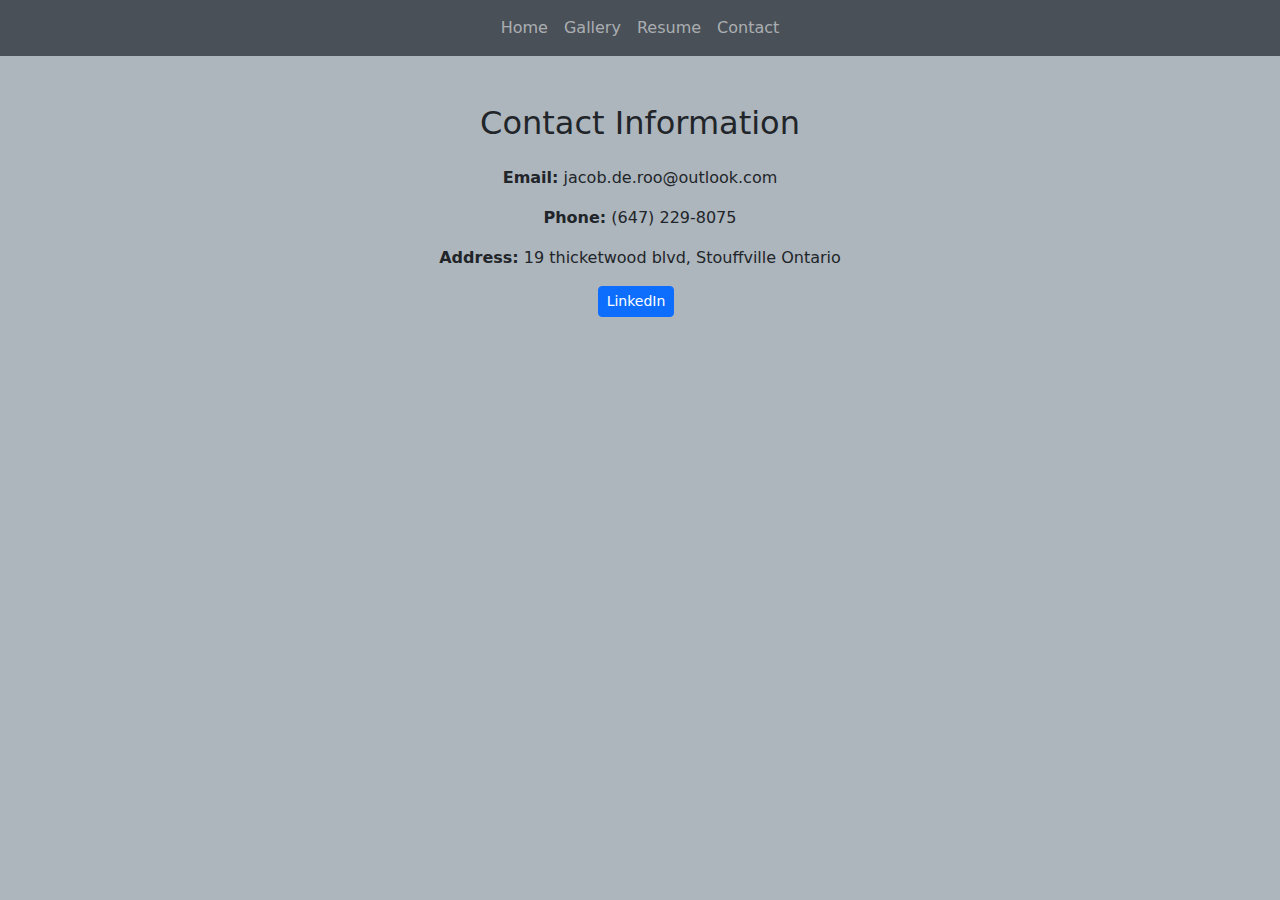
==== Contact.html @ db1791e1 "created assignment 2 repository and copied over all the files" ====
<!DOCTYPE html>
<html lang="en">
<head>
    <meta charset="UTF-8">
    <meta name="viewport" content="width=device-width, initial-scale=1.0">
    <title>Jacobs Portfolio</title>
    <link rel="stylesheet" href="bootstrap/css/bootstrap.min.css">
    <link rel="stylesheet" href="css/Index.css">
    <link rel="stylesheet" href="css/Contact.css">
</head>
<body>
       <!--nav bar-->
       <nav class="navbar navbar-expand-lg navbar-dark bg-custom">
        <div class="container">
            <div class="collapse navbar-collapse" id="navbarNav">
                <ul class="navbar-nav ml-auto"> 
                    <li class="nav-item active">
                        <a class="nav-link" href="index.html">Home</a>
                    </li>
                    <li class="nav-item">
                        <a class="nav-link" href="Gallery.html">Gallery</a>
                    </li>
                    <li class="nav-item">
                        <a class="nav-link" href="Resume.html">Resume</a>
                    </li>
                    <li class="nav-item">
                        <a class="nav-link" href="Contact.html">Contact</a>
                    </li>
                </ul>
            </div>
        </div>
    </nav>


    <!--contact information-->
    <div class="container mt-5">
        <div class="row justify-content-center">
            <div class="col-md-8 text-center">
                <h2 class="mb-4">Contact Information</h2>
                <p><strong>Email:</strong> jacob.de.roo@outlook.com</p>
                <p><strong>Phone:</strong> (647) 229-8075</p>
                <p><strong>Address:</strong> 19 thicketwood blvd, Stouffville Ontario</p>
                <p>
                    <a href="https://www.linkedin.com/in/jacob-de-roo/" class="btn btn-primary btn-sm me-2">LinkedIn</a>
                </p>
            </div>


    <script src="bootstrap/js/bootstrap.min.js"></script>
</body>
</html>
---- css/Index.css ----
html, body {
    margin: 0;
    padding: 0;
}


.top-section {
    background-color: #343A40;
    color: #ffffff; /* Text color */
    text-align: center; /* Center-align text */
    display: flex;
    flex-direction: column;
    justify-content: center;
    height: 75vh; 
}

.top-section{
    max-width: 100%;
    height: auto;
}

#title{
    padding-top: 40%;
    font-family:'Gill Sans', 'Gill Sans MT', Calibri, 'Trebuchet MS', sans-serif;
    font-size: 60pt;
}

.bg-custom {
    background-color: #495057;
}


/* Center the navbar content */
.navbar {
    display: flex;
    justify-content: center;
    align-items: center;
}

/* Center the brand or logo horizontally */
.navbar-brand {
    margin-right: auto;
}

/* Adjust the spacing between menu items */
.navbar-nav {
    margin: 0 auto;
}

/* Center the menu items horizontally */
.nav-item {
    text-align: center;
}




/* main content background */
body {
    background-color: #ADB5BD; 
}


.main-content {
    background-color: #ADB5BD; 
}
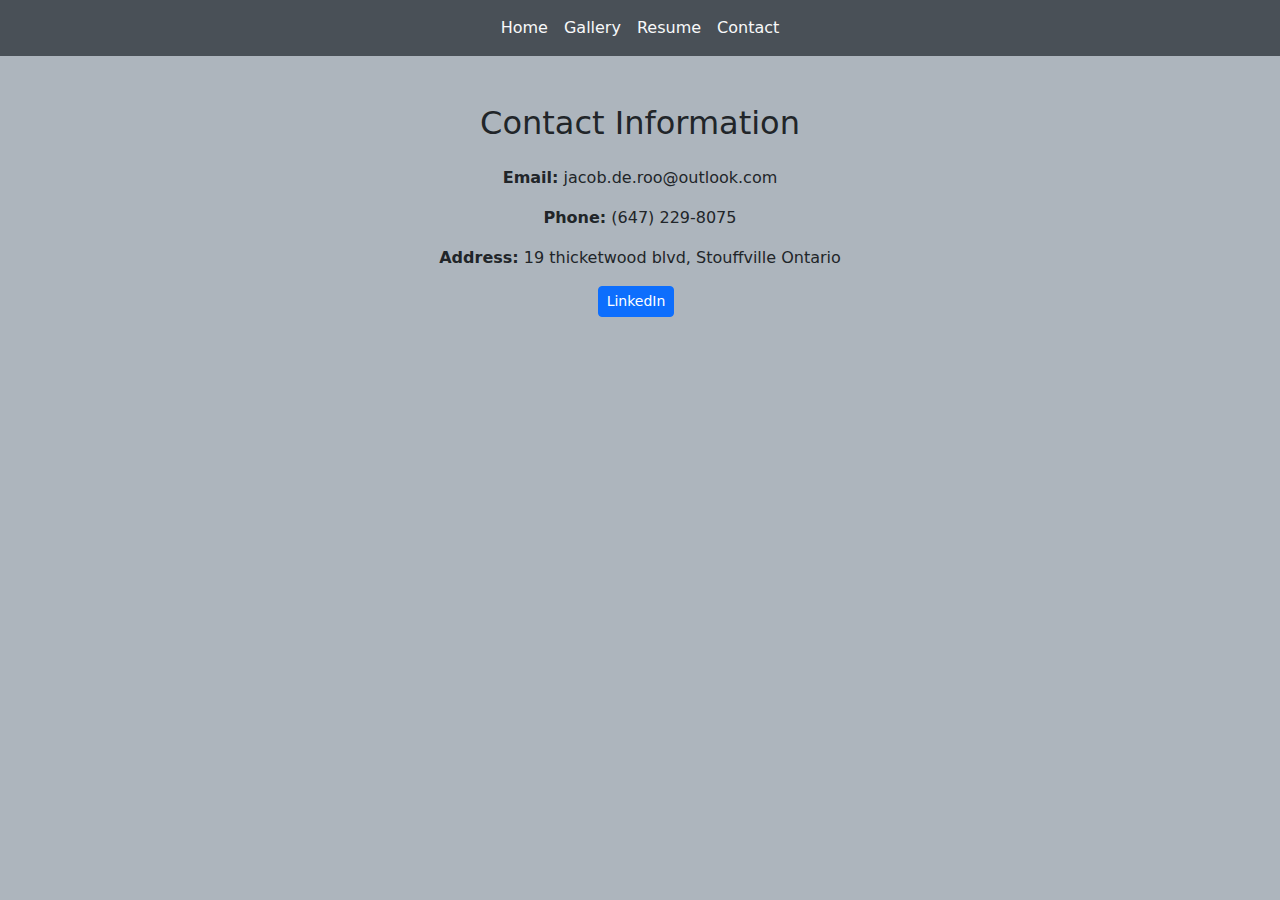
==== commit 5ecde46c: "nav bar fixed" ====
--- a/Contact.html
+++ b/Contact.html
@@ -12,6 +12,9 @@
        <!--nav bar-->
        <nav class="navbar navbar-expand-lg navbar-dark bg-custom">
         <div class="container">
+            <button class="navbar-toggler" type="button" data-bs-toggle="collapse" data-bs-target="#navbarNav" aria-controls="navbarNav" aria-expanded="false" aria-label="Toggle navigation">
+                <span class="navbar-toggler-icon"></span>
+            </button>
             <div class="collapse navbar-collapse" id="navbarNav">
                 <ul class="navbar-nav ml-auto"> 
                     <li class="nav-item active">
--- a/css/Index.css
+++ b/css/Index.css
@@ -33,27 +33,31 @@
 }
 
 
-/* Center the navbar content */
 .navbar {
     display: flex;
     justify-content: center;
     align-items: center;
 }
 
-/* Center the brand or logo horizontally */
+
 .navbar-brand {
     margin-right: auto;
 }
 
-/* Adjust the spacing between menu items */
+
 .navbar-nav {
     margin: 0 auto;
 }
 
-/* Center the menu items horizontally */
+
 .nav-item {
     text-align: center;
 }
+
+.nav-link{
+    color: #f8f9fa;
+}
+
 
 
 
